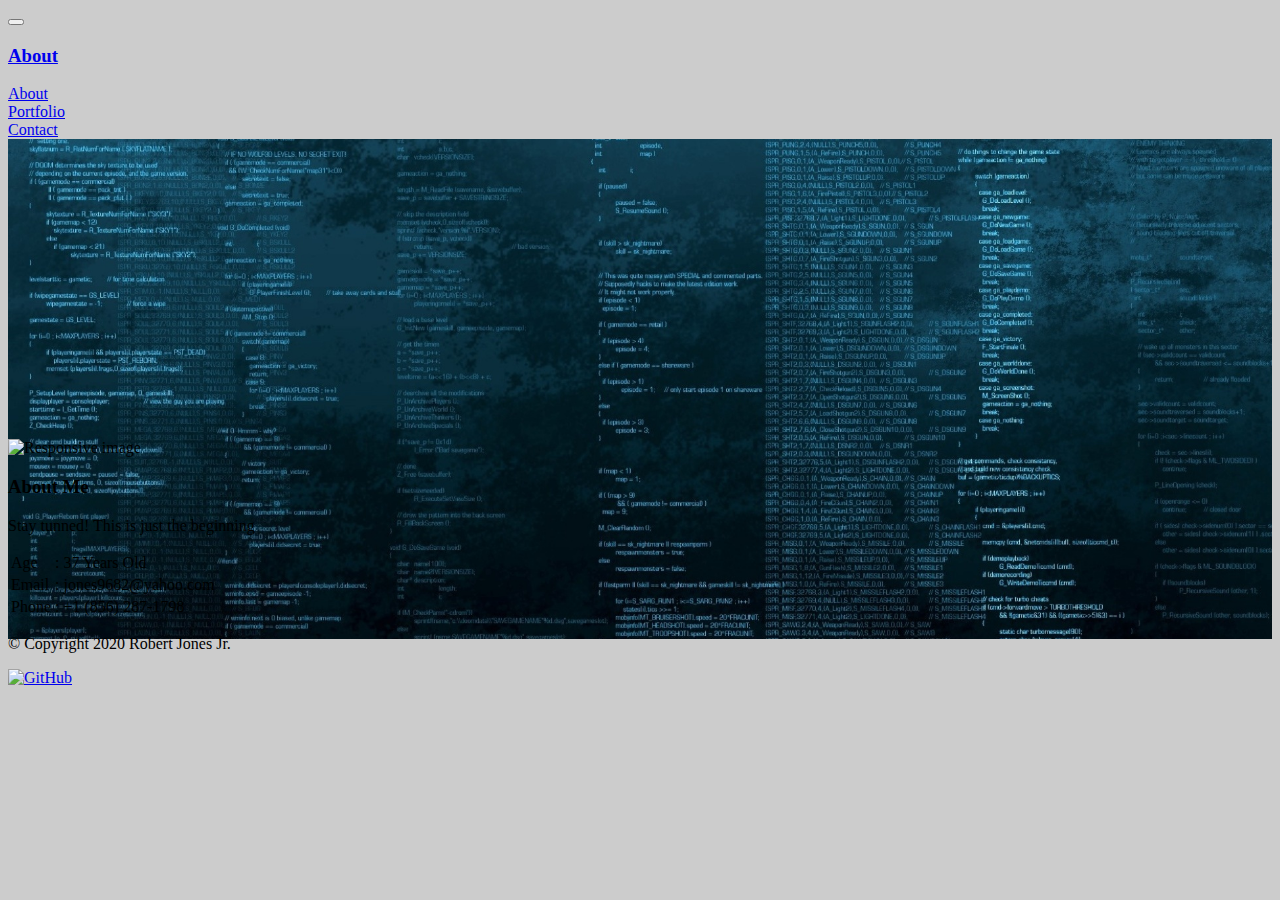
==== index.html @ 20d10cb1 "added footer with a link to my github page" ====
<!DOCTYPE html>
<html lang="en">
  <head>
    <meta charset="utf-8" />
    <meta
      name="viewport"
      content="width=device-width, initial-scale=1, shrink-to-fit=no"
    />
    <!-- Bootstrap CSS -->
    <link
      rel="stylesheet"
      href="https://stackpath.bootstrapcdn.com/bootstrap/4.5.0/css/bootstrap.min.css"
      integrity="sha384-9aIt2nRpC12Uk9gS9baDl411NQApFmC26EwAOH8WgZl5MYYxFfc+NcPb1dKGj7Sk"
      crossorigin="anonymous"
    />
    <link rel="stylesheet" href="assets/css/mystyle.css" />
    <!-- jQuery first, then Popper.js, then Bootstrap JS -->
    <script
      src="https://code.jquery.com/jquery-3.5.1.slim.min.js"
      integrity="sha384-DfXdz2htPH0lsSSs5nCTpuj/zy4C+OGpamoFVy38MVBnE+IbbVYUew+OrCXaRkfj"
      crossorigin="anonymous"
    ></script>
    <script
      src="https://cdn.jsdelivr.net/npm/popper.js@1.16.0/dist/umd/popper.min.js"
      integrity="sha384-Q6E9RHvbIyZFJoft+2mJbHaEWldlvI9IOYy5n3zV9zzTtmI3UksdQRVvoxMfooAo"
      crossorigin="anonymous"
    ></script>
    <script
      src="https://stackpath.bootstrapcdn.com/bootstrap/4.5.0/js/bootstrap.min.js"
      integrity="sha384-OgVRvuATP1z7JjHLkuOU7Xw704+h835Lr+6QL9UvYjZE3Ipu6Tp75j7Bh/kR0JKI"
      crossorigin="anonymous"
    ></script>
    <title>My Portfolio Website</title>
  </head>
  <body>
    <!--Navbar-->
    <header id="Header">
      <nav class="navbar navbar-expand-sm navbar-dark bg-dark fixed-top">
        <div class="container">
          <button
            class="navbar-toggler"
            type="button"
            data-toggle="collapse"
            data-target="#navbarToggleExternalContent"
            aria-controls="navbarToggleExternalContent"
            aria-expanded="false"
            aria-label="Toggle navigation"
          >
            <span class="navbar-toggler-icon"></span>
          </button>
          <a href="#" class="navbar-brand"><h3>About</h3></a>
          <div
            class="collapse navbar-collapse"
            id="navbarToggleExternalContent"
          >
            <u class="navbar-nav ml-auto">
              <li class="nav-item">
                <a href="#About" class="nav-link">About</a>
              </li>
              <li class="nav-item">
                <a href="portfolio.html" class="nav-link">Portfolio</a>
              </li>
              <li class="nav-item">
                <a href="contact.html" class="nav-link">Contact</a>
              </li>
            </u>
          </div>
        </div>
      </nav>
    </header>
    <main>
      <!--ShowCase-->
      <div id="bg-img"></div>
      <!--About Me-->
      <div id="About">
        <div class="container">
          <div class="row">
            <div class="col">
              <div id="AboutData">
                <div class="card bg-white">
                  <div class="card-title my-5">
                    <div class="media">
                      <img
                        src="../week-2-hw/assets/images/profile-img.jpg" height="250px" width="250px" 
                        class="img-fluid rounded-top mx-5" alt="Responsive image"
                      />
                      <div class="media-body">
                        <h3 class="display-4 ml-5">About Me</h3>
                        <p class="text-muted ml-5">
                          Stay tunned! This is just the beginning
                        </p>
                        <div class="container">
                          <table class="table table-responsive ml-4">
                            <tr>
                              <td class="text-muted">Age</td>
                              <td>:</td>
                              <td>37 Years Old</td>
                            </tr>
                            <tr>
                              <td class="text-muted">Email</td>
                              <td>:</td>
                              <td>jones9682@yahoo.com</td>
                            </tr>
                            <tr>
                              <td class="text-muted">Phone</td>
                              <td>:</td>
                              <td>+1 (856) 287-1798</td>
                            </tr>
                          </table>
                        </div>
                    </div>
                  </div>
                </div>
              </div>
            </div>
          </div>
        </div>
      </div>
    </main>
    <footer class="navbar fixed-bottom navbar-light bg-dark">
      <a class="navbar-brand" href="#"></a>
      <p class="footer-text">&copy; Copyright 2020 Robert Jones Jr.</p>
      <a href="https://github.com/jones9682?tab=repositories"
        ><img
          class="social"
          src="assets/images/github.png"
          height="40px"
          width="40px"
          alt="GitHub"
        />
      </a>
    </footer>
  </body>
</html>
---- assets/css/mystyle.css ----
body {
  background: #ccc;
}

#Header a:hover {
  color: #fff;
}
#bg-img {
  background: url("../images/bg-img.jpg");
  background-size: 100%;
  background-repeat: no-repeat;
  min-height: 500px;
}
#About {
  margin-top: -200px;
}
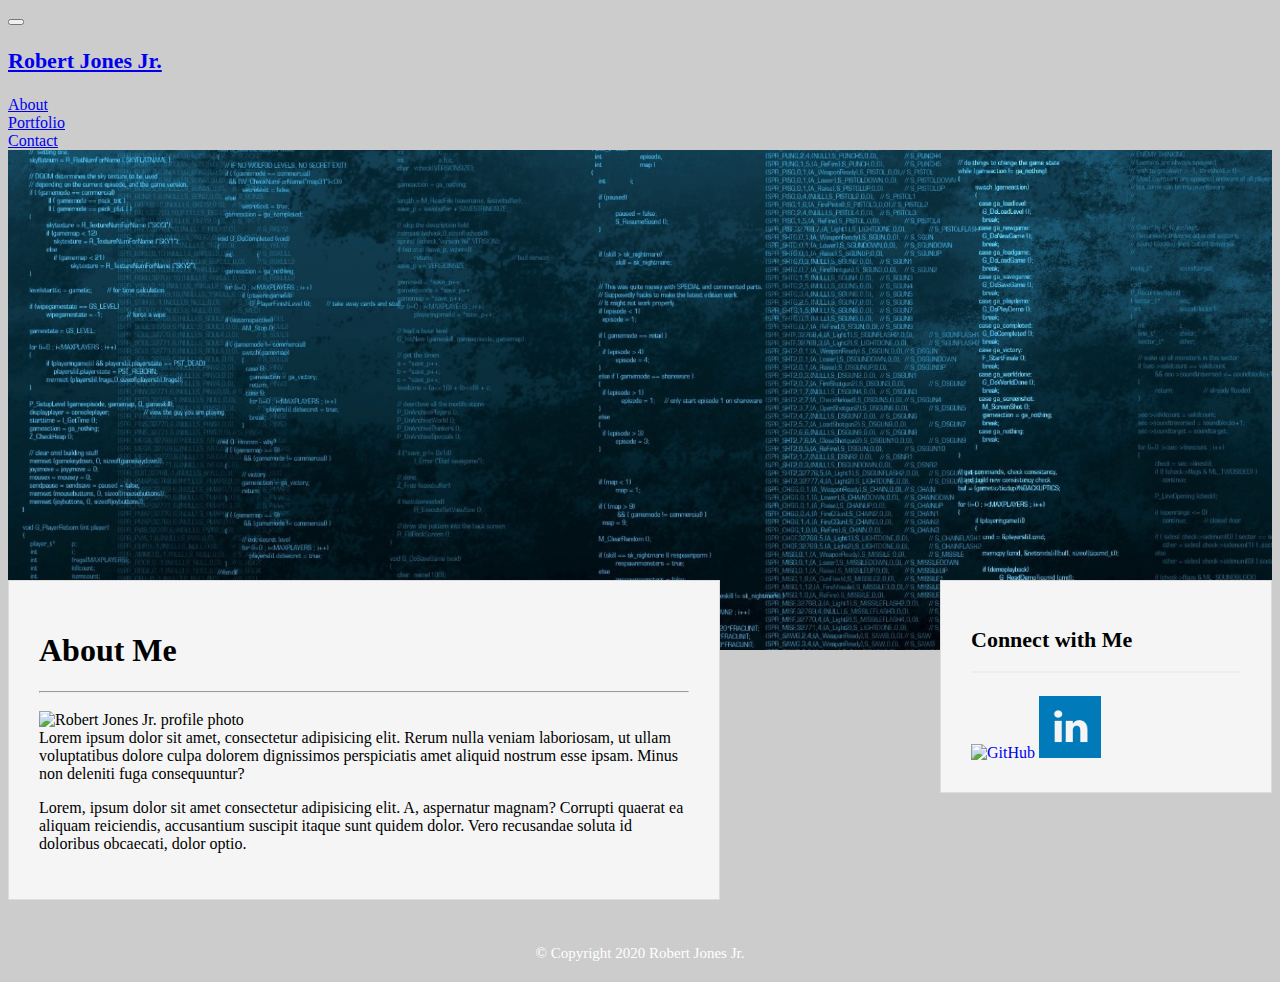
==== commit d58ec750: "updated footer and added sidebar with links to html" ====
--- a/index.html
+++ b/index.html
@@ -2,10 +2,7 @@
 <html lang="en">
   <head>
     <meta charset="utf-8" />
-    <meta
-      name="viewport"
-      content="width=device-width, initial-scale=1, shrink-to-fit=no"
-    />
+    <meta name="viewport" content="width=device-width, initial-scale=1," />
     <!-- Bootstrap CSS -->
     <link
       rel="stylesheet"
@@ -32,7 +29,7 @@
     ></script>
     <title>My Portfolio Website</title>
   </head>
-  <body>
+  <body data-spy="scroll" data-target=".navbar">
     <!--Navbar-->
     <header id="Header">
       <nav class="navbar navbar-expand-sm navbar-dark bg-dark fixed-top">
@@ -48,7 +45,9 @@
           >
             <span class="navbar-toggler-icon"></span>
           </button>
-          <a href="#" class="navbar-brand"><h3>About</h3></a>
+          <a href="#" class="navbar-brand"
+            ><h3 id="nav-name">Robert Jones Jr.</h3></a
+          >
           <div
             class="collapse navbar-collapse"
             id="navbarToggleExternalContent"
@@ -72,63 +71,59 @@
       <!--ShowCase-->
       <div id="bg-img"></div>
       <!--About Me-->
-      <div id="About">
-        <div class="container">
-          <div class="row">
-            <div class="col">
-              <div id="AboutData">
-                <div class="card bg-white">
-                  <div class="card-title my-5">
-                    <div class="media">
-                      <img
-                        src="../week-2-hw/assets/images/profile-img.jpg" height="250px" width="250px" 
-                        class="img-fluid rounded-top mx-5" alt="Responsive image"
-                      />
-                      <div class="media-body">
-                        <h3 class="display-4 ml-5">About Me</h3>
-                        <p class="text-muted ml-5">
-                          Stay tunned! This is just the beginning
-                        </p>
-                        <div class="container">
-                          <table class="table table-responsive ml-4">
-                            <tr>
-                              <td class="text-muted">Age</td>
-                              <td>:</td>
-                              <td>37 Years Old</td>
-                            </tr>
-                            <tr>
-                              <td class="text-muted">Email</td>
-                              <td>:</td>
-                              <td>jones9682@yahoo.com</td>
-                            </tr>
-                            <tr>
-                              <td class="text-muted">Phone</td>
-                              <td>:</td>
-                              <td>+1 (856) 287-1798</td>
-                            </tr>
-                          </table>
-                        </div>
-                    </div>
-                  </div>
+      <div id="main-container" class="container">
+        <div class="row">
+          <div class="col">
+            <div id="About">
+              <section class="main-section">
+                <h1>About Me</h1>
+                <hr />
+                <img
+                  src="../week-2-hw/assets/images/profile-img.jpg"
+                  class="auth-image"
+                  alt="Robert Jones Jr. profile photo"
+                />
+                <p>
+                  Lorem ipsum dolor sit amet, consectetur adipisicing elit.
+                  Rerum nulla veniam laboriosam, ut ullam voluptatibus dolore
+                  culpa dolorem dignissimos perspiciatis amet aliquid nostrum
+                  esse ipsam. Minus non deleniti fuga consequuntur?
+                </p>
+                <p>
+                  Lorem, ipsum dolor sit amet consectetur adipisicing elit. A,
+                  aspernatur magnam? Corrupti quaerat ea aliquam reiciendis,
+                  accusantium suscipit itaque sunt quidem dolor. Vero recusandae
+                  soluta id doloribus obcaecati, dolor optio.
+                </p>
+              </section>
+              <section class="sidebar">
+                <div id="connect">
+                  <h2>Connect with Me</h2>
+
+                  <a href="https://github.com/jones9682"
+                    ><img
+                      class="social"
+                      src="assets/images/github.png"
+                      alt="GitHub"
+                    />
+                  </a>
+                  <a href="www.linkedin.com/in/bobby-jones-jr-5157972b"
+                    ><img
+                      class="social"
+                      src="assets/images/linkedin.png"
+                      alt="LinkedIn"
+                    />
+                  </a>
                 </div>
-              </div>
+              </section>
             </div>
           </div>
         </div>
       </div>
     </main>
-    <footer class="navbar fixed-bottom navbar-light bg-dark">
+    <footer class="navbar fixed-bottom navbar-light bg-dark text-center">
       <a class="navbar-brand" href="#"></a>
       <p class="footer-text">&copy; Copyright 2020 Robert Jones Jr.</p>
-      <a href="https://github.com/jones9682?tab=repositories"
-        ><img
-          class="social"
-          src="assets/images/github.png"
-          height="40px"
-          width="40px"
-          alt="GitHub"
-        />
-      </a>
     </footer>
   </body>
 </html>
--- a/assets/css/mystyle.css
+++ b/assets/css/mystyle.css
@@ -1,16 +1,127 @@
 body {
   background: #ccc;
+}
+/* general */
+h2,
+h3 {
+  font-size: 22px;
+}
+/* main */
+
+#main-container {
+  padding-top: 130px;
+  padding-bottom: 100px;
+}
+
+.main-section {
+  float: left;
+  width: 100%;
+  max-width: 650px;
+  padding: 30px;
+  margin: 0 0 40px;
+  background: whitesmoke;
+  border: 1px solid #ddd;
 }
 
 #Header a:hover {
   color: #fff;
 }
+
 #bg-img {
   background: url("../images/bg-img.jpg");
   background-size: 100%;
   background-repeat: no-repeat;
   min-height: 500px;
 }
+
 #About {
   margin-top: -200px;
 }
+
+.auth-image {
+  float: left;
+  width: 100%;
+  height: auto;
+  margin-top: 10px;
+  margin-right: 254px;
+}
+
+/* sidebar */
+
+.sidebar {
+  float: right;
+  width: 100%;
+  max-width: 270px;
+  padding: 30px;
+  margin-bottom: 20px;
+  background: whitesmoke;
+  border: 1px solid #ddd;
+}
+
+.sidebar h2 {
+  padding-bottom: 20px;
+  margin-bottom: 15px;
+  line-height: 22px;
+  border-bottom: 2px solid #eee;
+}
+
+.sidebar a {
+  text-decoration: none;
+}
+
+.social {
+  width: 62px;
+  height: 62px;
+  margin-top: 8px;
+  margin-right: 5px;
+}
+
+.social:last-child {
+  margin-right: 0;
+}
+#contact-form ul {
+  margin-top: 40px;
+}
+
+#contact-form li {
+  margin-bottom: 30px;
+}
+
+label,
+input[type="text"],
+input[type="email"],
+textarea {
+  display: block;
+  width: 100%;
+}
+
+input[type="text"],
+input[type="email"],
+textarea {
+  height: 35px;
+  padding: 0 10px;
+  font-size: 14px;
+  border: 1px solid #ddd;
+}
+
+textarea {
+  height: 200px;
+}
+
+input[type="submit"] {
+  padding: 10px 30px;
+  font-size: 18px;
+  color: #fff;
+  cursor: pointer;
+  background: #4aaaa5;
+  border: 0 none;
+}
+
+.footer-text {
+  padding: 5px 0;
+  clear: both;
+  color: white;
+  font-size: 15px;
+  text-align: center;
+  margin-top: 5px;
+}
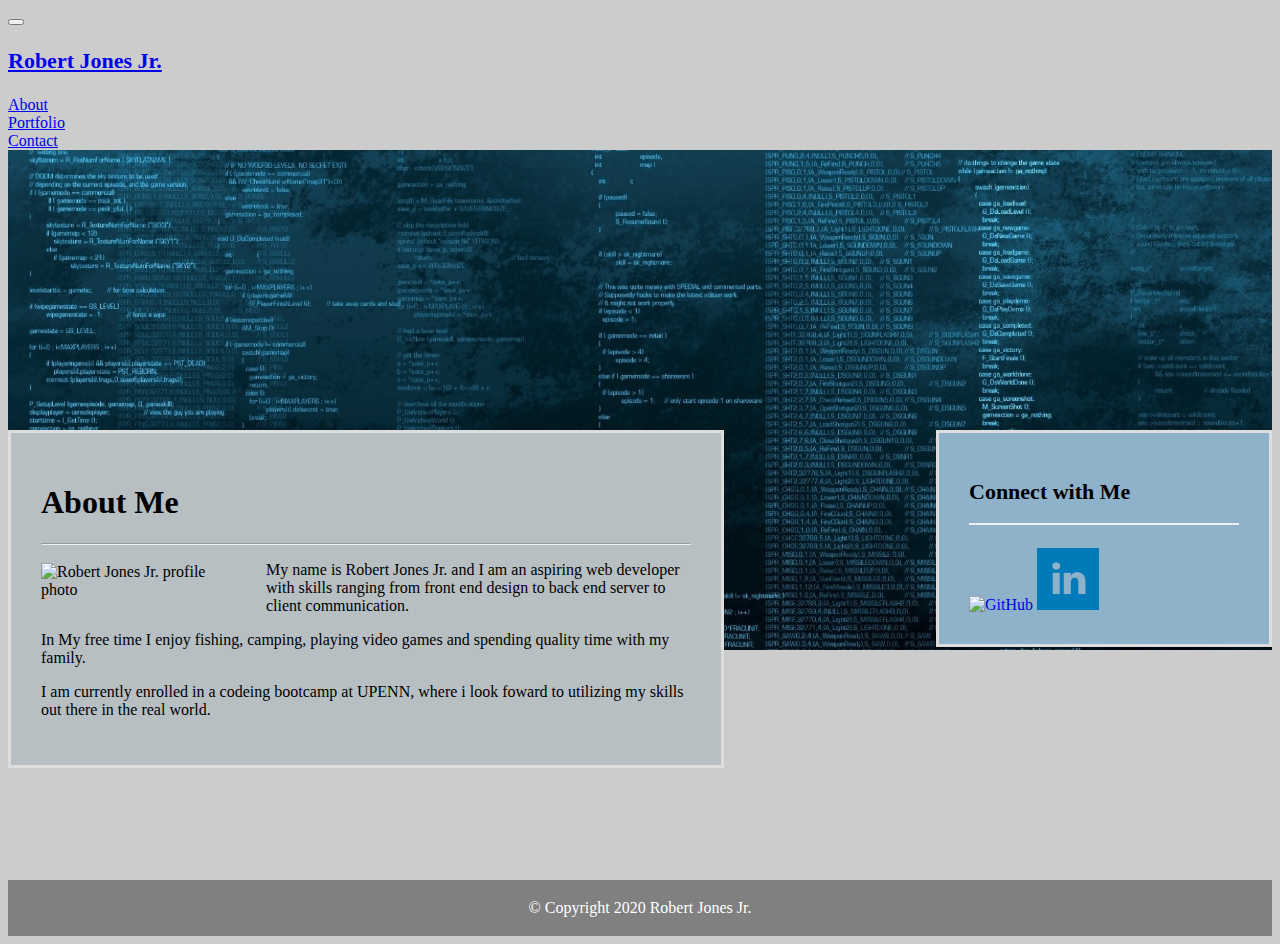
==== commit da29eed5: "updated code in html and css files" ====
--- a/index.html
+++ b/index.html
@@ -54,7 +54,7 @@
           >
             <u class="navbar-nav ml-auto">
               <li class="nav-item">
-                <a href="#About" class="nav-link">About</a>
+                <a href="#About-me" class="nav-link">About</a>
               </li>
               <li class="nav-item">
                 <a href="portfolio.html" class="nav-link">Portfolio</a>
@@ -69,12 +69,12 @@
     </header>
     <main>
       <!--ShowCase-->
-      <div id="bg-img"></div>
+      <div id="bg-img-about-me"></div>
       <!--About Me-->
       <div id="main-container" class="container">
         <div class="row">
           <div class="col">
-            <div id="About">
+            <div id="About-me">
               <section class="main-section">
                 <h1>About Me</h1>
                 <hr />
@@ -84,16 +84,18 @@
                   alt="Robert Jones Jr. profile photo"
                 />
                 <p>
-                  Lorem ipsum dolor sit amet, consectetur adipisicing elit.
-                  Rerum nulla veniam laboriosam, ut ullam voluptatibus dolore
-                  culpa dolorem dignissimos perspiciatis amet aliquid nostrum
-                  esse ipsam. Minus non deleniti fuga consequuntur?
+                  My name is Robert Jones Jr. and I am an aspiring web developer
+                  with skills ranging from front end design to back end server
+                  to client communication.
                 </p>
                 <p>
-                  Lorem, ipsum dolor sit amet consectetur adipisicing elit. A,
-                  aspernatur magnam? Corrupti quaerat ea aliquam reiciendis,
-                  accusantium suscipit itaque sunt quidem dolor. Vero recusandae
-                  soluta id doloribus obcaecati, dolor optio.
+                  In My free time I enjoy fishing, camping, playing video games
+                  and spending quality time with my family.
+                </p>
+                <p>
+                  I am currently enrolled in a codeing bootcamp at UPENN, where
+                  i look foward to utilizing my skills out there in the real
+                  world.
                 </p>
               </section>
               <section class="sidebar">
@@ -107,7 +109,7 @@
                       alt="GitHub"
                     />
                   </a>
-                  <a href="www.linkedin.com/in/bobby-jones-jr-5157972b"
+                  <a href="https://linkedin.com/in/bobby-jones-jr-5157972b"
                     ><img
                       class="social"
                       src="assets/images/linkedin.png"
@@ -121,9 +123,8 @@
         </div>
       </div>
     </main>
-    <footer class="navbar fixed-bottom navbar-light bg-dark text-center">
-      <a class="navbar-brand" href="#"></a>
-      <p class="footer-text">&copy; Copyright 2020 Robert Jones Jr.</p>
+    <footer class="fixed-bottom">
+      <p>&copy; Copyright 2020 Robert Jones Jr.</p>
     </footer>
   </body>
 </html>
--- a/assets/css/mystyle.css
+++ b/assets/css/mystyle.css
@@ -19,25 +19,27 @@
   max-width: 650px;
   padding: 30px;
   margin: 0 0 40px;
-  background: whitesmoke;
-  border: 1px solid #ddd;
+  background: rgb(184, 191, 194);
+  border: 3px solid #ddd;
 }
 
 #Header a:hover {
   color: #fff;
 }
 
-#bg-img {
+/* main about me */
+
+#About-me {
+  margin-top: -350px;
+}
+
+#bg-img-about-me {
   background: url("../images/bg-img.jpg");
   background-size: 100%;
   background-repeat: no-repeat;
   min-height: 500px;
 }
 
-#About {
-  margin-top: -200px;
-}
-
 .auth-image {
   float: left;
   width: 100%;
@@ -46,6 +48,31 @@
   margin-right: 254px;
 }
 
+/* main portfolio */
+
+#Portfolio {
+  margin-top: -350px;
+}
+
+#bg-img-portfolio {
+  background: url("../images/code_programming.jpg");
+  background-size: 100%;
+  background-repeat: no-repeat;
+  min-height: 500px;
+}
+/* main contact */
+
+#Contact {
+  margin-top: -350px;
+}
+
+#bg-img-contact {
+  background: url("../images/code_abstract_patterns.jpg");
+  background-size: 100%;
+  background-repeat: no-repeat;
+  min-height: 500px;
+}
+
 /* sidebar */
 
 .sidebar {
@@ -54,8 +81,8 @@
   max-width: 270px;
   padding: 30px;
   margin-bottom: 20px;
-  background: whitesmoke;
-  border: 1px solid #ddd;
+  background: rgb(142, 178, 202);
+  border: 3px solid #ddd;
 }
 
 .sidebar h2 {
@@ -79,6 +106,51 @@
 .social:last-child {
   margin-right: 0;
 }
+
+/* portfolio */
+
+.projects {
+  position: relative;
+  float: left;
+  width: 274px;
+  margin: 20px 0 25px;
+  overflow: auto;
+}
+
+.projects:nth-child(even) {
+  margin-right: 40px;
+}
+
+.projects img {
+  width: 100%;
+  border: 0 none;
+  opacity: 0.8;
+}
+
+.projects h3 {
+  position: absolute;
+  bottom: 20px;
+  width: 100%;
+  padding: 15px;
+  margin-bottom: 0;
+  font-weight: 300;
+  line-height: 30px;
+  color: #fff;
+  text-align: center;
+  background: gray;
+  border-bottom: 0;
+}
+
+.auth-image {
+  float: left;
+  width: 200px;
+  height: auto;
+  margin-top: 10px;
+  margin-right: 25px;
+}
+
+/* contact */
+
 #contact-form ul {
   margin-top: 40px;
 }
@@ -117,11 +189,19 @@
   border: 0 none;
 }
 
+/* footer */
+
+footer {
+  text-align: center;
+  padding: 3px;
+  background-color: gray;
+  color: white;
+}
+
 .footer-text {
+  clear: both;
+  font-size: 15px;
   padding: 5px 0;
-  clear: both;
+  margin-top: 5px;
   color: white;
-  font-size: 15px;
-  text-align: center;
-  margin-top: 5px;
-}
+}
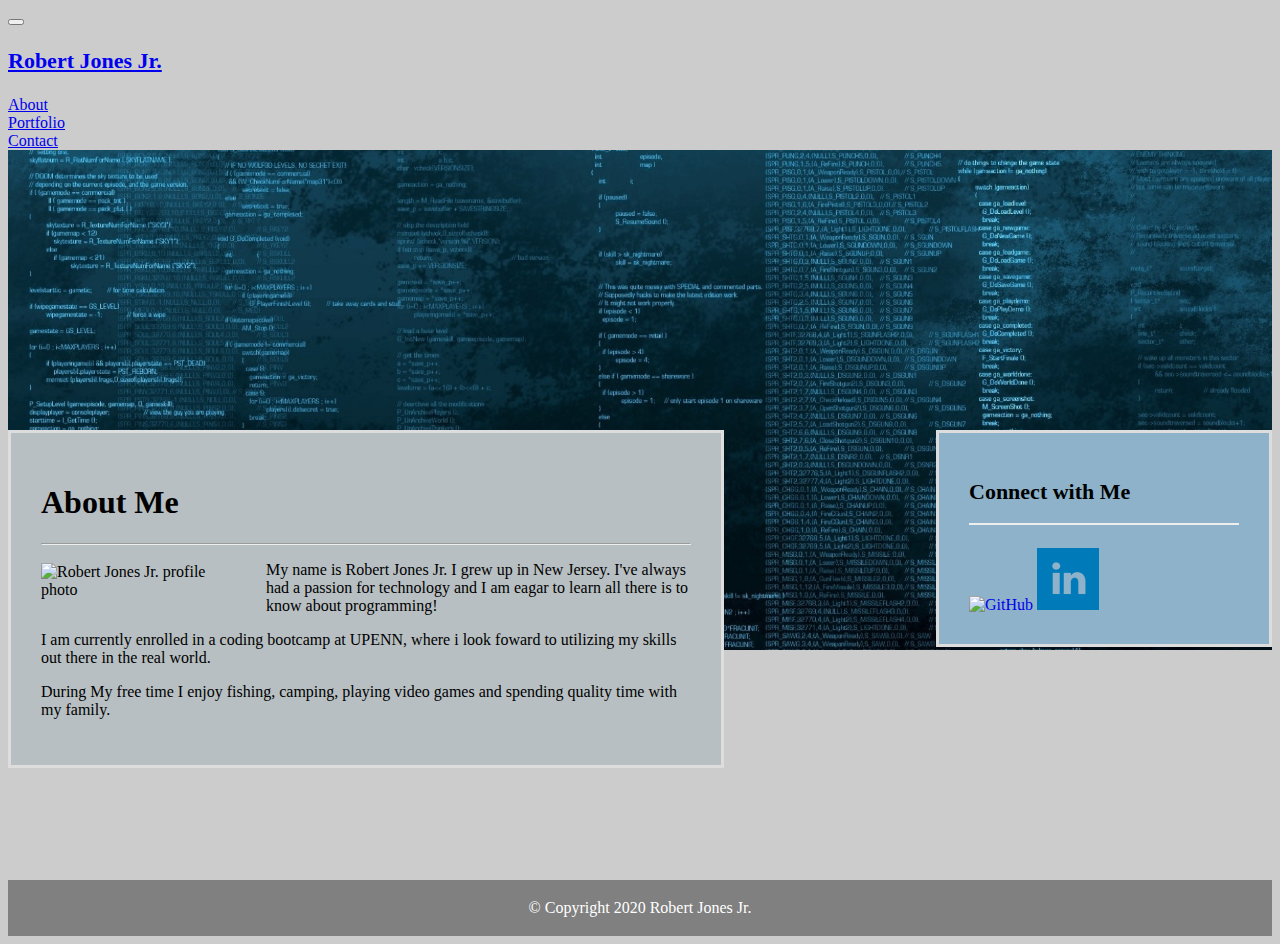
==== commit ad004b67: "updated spelling errors in about me bio" ====
--- a/index.html
+++ b/index.html
@@ -84,32 +84,34 @@
                   alt="Robert Jones Jr. profile photo"
                 />
                 <p>
-                  My name is Robert Jones Jr. and I am an aspiring web developer
-                  with skills ranging from front end design to back end server
-                  to client communication.
+                  My name is Robert Jones Jr. I grew up in New Jersey. I've
+                  always had a passion for technology and I am eagar to learn
+                  all there is to know about programming!
                 </p>
                 <p>
-                  In My free time I enjoy fishing, camping, playing video games
-                  and spending quality time with my family.
+                  I am currently enrolled in a coding bootcamp at UPENN, where i
+                  look foward to utilizing my skills out there in the real
+                  world.
                 </p>
                 <p>
-                  I am currently enrolled in a codeing bootcamp at UPENN, where
-                  i look foward to utilizing my skills out there in the real
-                  world.
+                  During My free time I enjoy fishing, camping, playing video
+                  games and spending quality time with my family.
                 </p>
               </section>
               <section class="sidebar">
                 <div id="connect">
                   <h2>Connect with Me</h2>
 
-                  <a href="https://github.com/jones9682"
+                  <a href="https://github.com/jones9682" target="blank"
                     ><img
                       class="social"
                       src="assets/images/github.png"
                       alt="GitHub"
                     />
                   </a>
-                  <a href="https://linkedin.com/in/bobby-jones-jr-5157972b"
+                  <a
+                    href="https://linkedin.com/in/bobby-jones-jr-5157972b"
+                    target="blank"
                     ><img
                       class="social"
                       src="assets/images/linkedin.png"
--- a/assets/css/mystyle.css
+++ b/assets/css/mystyle.css
@@ -111,27 +111,27 @@
 
 .projects {
   position: relative;
-  float: left;
-  width: 274px;
+  left: 30px;
+  float: left;
+  width: 275px;
   margin: 20px 0 25px;
   overflow: auto;
 }
 
-.projects:nth-child(even) {
-  margin-right: 40px;
-}
-
 .projects img {
-  width: 100%;
+  width: 250px;
+  height: 250px;
+  padding: 5px;
   border: 0 none;
   opacity: 0.8;
 }
 
 .projects h3 {
   position: absolute;
+  left: 5px;
   bottom: 20px;
-  width: 100%;
-  padding: 15px;
+  width: 87.5%;
+  padding: 10px;
   margin-bottom: 0;
   font-weight: 300;
   line-height: 30px;
@@ -141,6 +141,8 @@
   border-bottom: 0;
 }
 
+/* profile pic */
+
 .auth-image {
   float: left;
   width: 200px;
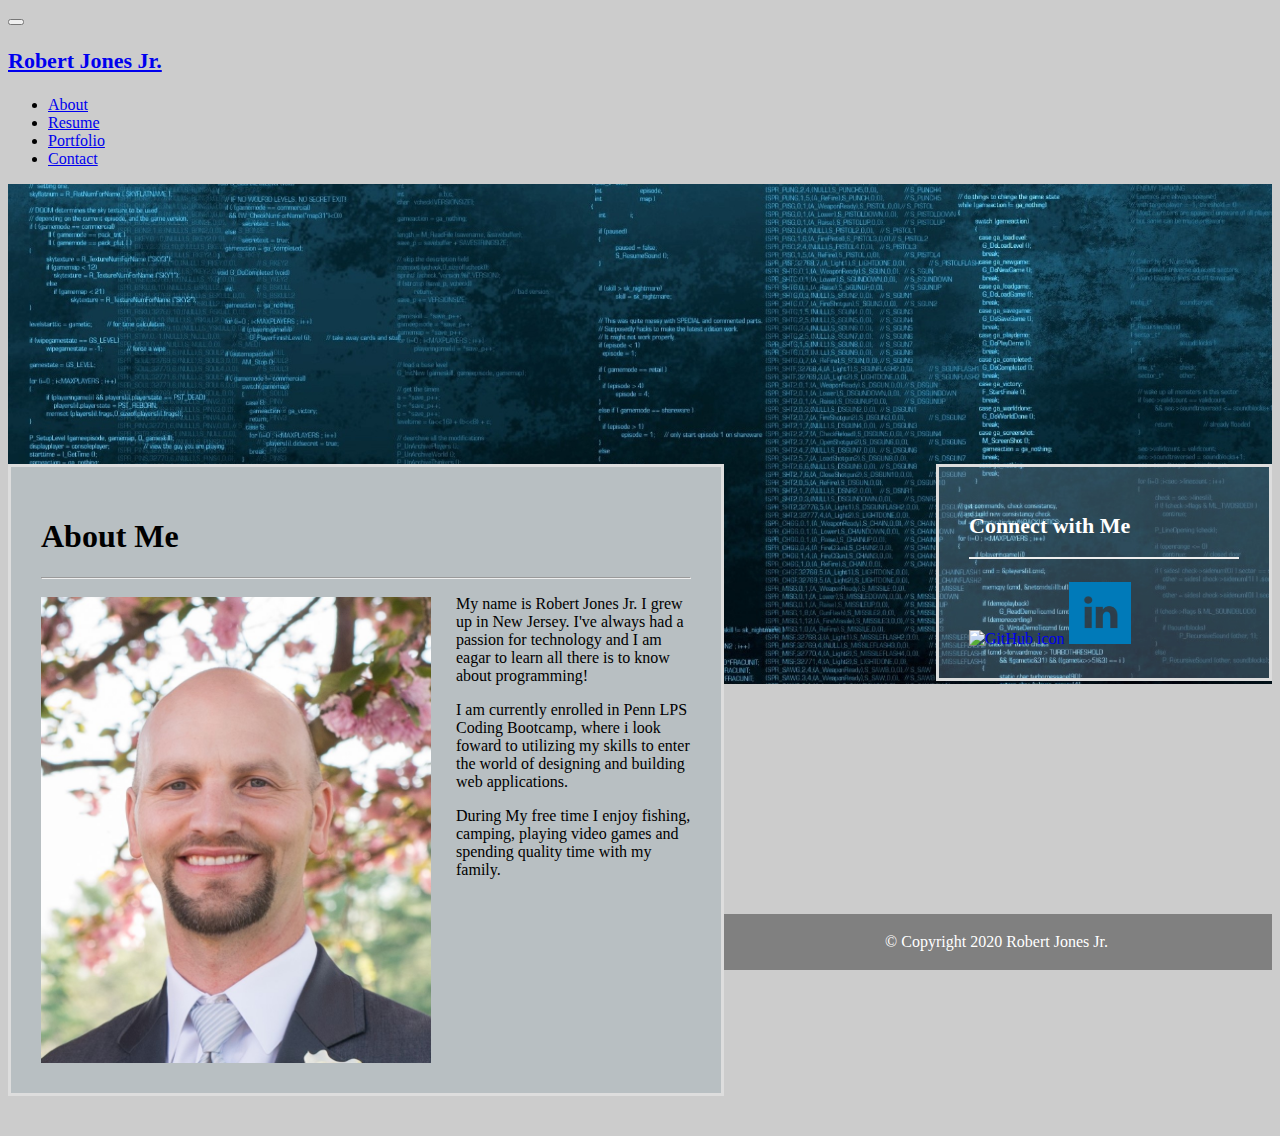
==== commit 554206c4: "updated about me" ====
--- a/index.html
+++ b/index.html
@@ -1,132 +1,104 @@
 <!DOCTYPE html>
 <html lang="en">
-  <head>
-    <meta charset="utf-8" />
-    <meta name="viewport" content="width=device-width, initial-scale=1," />
-    <!-- Bootstrap CSS -->
-    <link
-      rel="stylesheet"
-      href="https://stackpath.bootstrapcdn.com/bootstrap/4.5.0/css/bootstrap.min.css"
-      integrity="sha384-9aIt2nRpC12Uk9gS9baDl411NQApFmC26EwAOH8WgZl5MYYxFfc+NcPb1dKGj7Sk"
-      crossorigin="anonymous"
-    />
-    <link rel="stylesheet" href="assets/css/mystyle.css" />
-    <!-- jQuery first, then Popper.js, then Bootstrap JS -->
-    <script
-      src="https://code.jquery.com/jquery-3.5.1.slim.min.js"
-      integrity="sha384-DfXdz2htPH0lsSSs5nCTpuj/zy4C+OGpamoFVy38MVBnE+IbbVYUew+OrCXaRkfj"
-      crossorigin="anonymous"
-    ></script>
-    <script
-      src="https://cdn.jsdelivr.net/npm/popper.js@1.16.0/dist/umd/popper.min.js"
-      integrity="sha384-Q6E9RHvbIyZFJoft+2mJbHaEWldlvI9IOYy5n3zV9zzTtmI3UksdQRVvoxMfooAo"
-      crossorigin="anonymous"
-    ></script>
-    <script
-      src="https://stackpath.bootstrapcdn.com/bootstrap/4.5.0/js/bootstrap.min.js"
-      integrity="sha384-OgVRvuATP1z7JjHLkuOU7Xw704+h835Lr+6QL9UvYjZE3Ipu6Tp75j7Bh/kR0JKI"
-      crossorigin="anonymous"
-    ></script>
-    <title>My Portfolio Website</title>
-  </head>
-  <body data-spy="scroll" data-target=".navbar">
-    <!--Navbar-->
-    <header id="Header">
-      <nav class="navbar navbar-expand-sm navbar-dark bg-dark fixed-top">
-        <div class="container">
-          <button
-            class="navbar-toggler"
-            type="button"
-            data-toggle="collapse"
-            data-target="#navbarToggleExternalContent"
-            aria-controls="navbarToggleExternalContent"
-            aria-expanded="false"
-            aria-label="Toggle navigation"
-          >
-            <span class="navbar-toggler-icon"></span>
-          </button>
-          <a href="#" class="navbar-brand"
-            ><h3 id="nav-name">Robert Jones Jr.</h3></a
-          >
-          <div
-            class="collapse navbar-collapse"
-            id="navbarToggleExternalContent"
-          >
-            <u class="navbar-nav ml-auto">
-              <li class="nav-item">
-                <a href="#About-me" class="nav-link">About</a>
-              </li>
-              <li class="nav-item">
-                <a href="portfolio.html" class="nav-link">Portfolio</a>
-              </li>
-              <li class="nav-item">
-                <a href="contact.html" class="nav-link">Contact</a>
-              </li>
-            </u>
-          </div>
+
+<head>
+  <meta charset="utf-8" />
+  <meta name="viewport" content="width=device-width, initial-scale=1," />
+  <!-- Bootstrap CSS -->
+  <link rel="stylesheet" href="https://stackpath.bootstrapcdn.com/bootstrap/4.5.0/css/bootstrap.min.css"
+    integrity="sha384-9aIt2nRpC12Uk9gS9baDl411NQApFmC26EwAOH8WgZl5MYYxFfc+NcPb1dKGj7Sk" crossorigin="anonymous" />
+  <link rel="stylesheet" href="assets/css/mystyle.css" />
+  <!-- jQuery first, then Popper.js, then Bootstrap JS -->
+  <script src="https://code.jquery.com/jquery-3.5.1.slim.min.js"
+    integrity="sha384-DfXdz2htPH0lsSSs5nCTpuj/zy4C+OGpamoFVy38MVBnE+IbbVYUew+OrCXaRkfj"
+    crossorigin="anonymous"></script>
+  <script src="https://cdn.jsdelivr.net/npm/popper.js@1.16.0/dist/umd/popper.min.js"
+    integrity="sha384-Q6E9RHvbIyZFJoft+2mJbHaEWldlvI9IOYy5n3zV9zzTtmI3UksdQRVvoxMfooAo"
+    crossorigin="anonymous"></script>
+  <script src="https://stackpath.bootstrapcdn.com/bootstrap/4.5.0/js/bootstrap.min.js"
+    integrity="sha384-OgVRvuATP1z7JjHLkuOU7Xw704+h835Lr+6QL9UvYjZE3Ipu6Tp75j7Bh/kR0JKI"
+    crossorigin="anonymous"></script>
+  <title>My Portfolio Website</title>
+</head>
+
+<body data-spy="scroll" data-target=".navbar">
+  <!--Navbar-->
+  <header id="Header">
+    <nav class="navbar navbar-expand-sm navbar-dark bg-dark fixed-top">
+      <div class="container">
+        <button class="navbar-toggler" type="button" data-toggle="collapse" data-target="#navbarToggleExternalContent"
+          aria-controls="navbarToggleExternalContent" aria-expanded="false" aria-label="Toggle navigation">
+          <span class="navbar-toggler-icon"></span>
+        </button>
+        <a href="#" class="navbar-brand">
+          <h3 id="nav-name">Robert Jones Jr.</h3>
+        </a>
+        <div class="collapse navbar-collapse" id="navbarToggleExternalContent">
+          <ul class="navbar-nav ml-auto">
+            <li>
+              <a href="#About-me" class="nav-link">About</a>
+            </li>
+            <li>
+              <a href="assets/documents/Bobby Updated Resume - July 2020.pdf" target="blank" class="nav-link">Resume</a>
+            </li>
+            <li>
+              <a href="portfolio.html" class="nav-link">Portfolio</a>
+            </li>
+            <li>
+              <a href="contact.html" class="nav-link">Contact</a>
+            </li>
+          </ul>
         </div>
-      </nav>
-    </header>
-    <main>
-      <!--ShowCase-->
-      <div id="bg-img-about-me"></div>
-      <!--About Me-->
-      <div id="main-container" class="container">
-        <div class="row">
-          <div class="col">
-            <div id="About-me">
-              <section class="main-section">
-                <h1>About Me</h1>
-                <hr />
-                <img
-                  src="../week-2-hw/assets/images/profile-img.jpg"
-                  class="auth-image"
-                  alt="Robert Jones Jr. profile photo"
-                />
-                <p>
-                  My name is Robert Jones Jr. I grew up in New Jersey. I've
-                  always had a passion for technology and I am eagar to learn
-                  all there is to know about programming!
-                </p>
-                <p>
-                  I am currently enrolled in a coding bootcamp at UPENN, where i
-                  look foward to utilizing my skills out there in the real
-                  world.
-                </p>
-                <p>
-                  During My free time I enjoy fishing, camping, playing video
-                  games and spending quality time with my family.
-                </p>
-              </section>
-              <section class="sidebar">
-                <div id="connect">
-                  <h2>Connect with Me</h2>
+      </div>
+    </nav>
+  </header>
+  <main>
+    <!--ShowCase-->
+    <div id="bg-img-about-me"></div>
+    <!--About Me-->
+    <div id="main-container" class="container">
+      <div class="row">
+        <div class="col">
+          <div id="About-me">
+            <section class="main-section">
+              <h1>About Me</h1>
+              <hr />
+              <img src="assets/images/profile-img.jpg" class="auth-image" alt="Robert Jones Jr. profile photo" />
+              <p>
+                My name is Robert Jones Jr. I grew up in New Jersey. I've
+                always had a passion for technology and I am eagar to learn
+                all there is to know about programming!
+              </p>
+              <p>
+                I am currently enrolled in Penn LPS Coding Bootcamp, where i
+                look foward to utilizing my skills to enter the world of designing
+                and building web applications.
+              </p>
+              <p>
+                During My free time I enjoy fishing, camping, playing video
+                games and spending quality time with my family.
+              </p>
+            </section>
+            <section class="sidebar">
+              <div id="connect">
+                <h2>Connect with Me</h2>
 
-                  <a href="https://github.com/jones9682" target="blank"
-                    ><img
-                      class="social"
-                      src="assets/images/github.png"
-                      alt="GitHub"
-                    />
-                  </a>
-                  <a
-                    href="https://linkedin.com/in/bobby-jones-jr-5157972b"
-                    target="blank"
-                    ><img
-                      class="social"
-                      src="assets/images/linkedin.png"
-                      alt="LinkedIn"
-                    />
-                  </a>
-                </div>
-              </section>
-            </div>
+                <a href="https://github.com/jones9682" target="blank"><img class="social" src="assets/images/github.png"
+                    alt="GitHub icon" />
+                </a>
+                <a href="https://linkedin.com/in/bobby-jones-jr-5157972b" target="blank"><img class="social"
+                    src="assets/images/linkedin.png" alt="LinkedIn icon" />
+                </a>
+              </div>
+            </section>
           </div>
         </div>
       </div>
-    </main>
-    <footer class="fixed-bottom">
-      <p>&copy; Copyright 2020 Robert Jones Jr.</p>
-    </footer>
-  </body>
-</html>
+    </div>
+  </main>
+  <footer class="fixed-bottom">
+    <p>&copy; Copyright 2020 Robert Jones Jr.</p>
+  </footer>
+</body>
+
+</html>--- a/assets/css/mystyle.css
+++ b/assets/css/mystyle.css
@@ -42,10 +42,10 @@
 
 .auth-image {
   float: left;
-  width: 100%;
+  width: 60%;
   height: auto;
   margin-top: 10px;
-  margin-right: 254px;
+  margin-right: 25px;
 }
 
 /* main portfolio */
@@ -81,11 +81,12 @@
   max-width: 270px;
   padding: 30px;
   margin-bottom: 20px;
-  background: rgb(142, 178, 202);
+  background: rgba(142, 178, 202, 0.308);
   border: 3px solid #ddd;
 }
 
 .sidebar h2 {
+  color: white;
   padding-bottom: 20px;
   margin-bottom: 15px;
   line-height: 22px;
@@ -137,18 +138,8 @@
   line-height: 30px;
   color: #fff;
   text-align: center;
-  background: gray;
+  background: rgba(128, 128, 128, 0.774);
   border-bottom: 0;
-}
-
-/* profile pic */
-
-.auth-image {
-  float: left;
-  width: 200px;
-  height: auto;
-  margin-top: 10px;
-  margin-right: 25px;
 }
 
 /* contact */
@@ -187,7 +178,7 @@
   font-size: 18px;
   color: #fff;
   cursor: pointer;
-  background: #4aaaa5;
+  background: #73a9fa;
   border: 0 none;
 }
 
